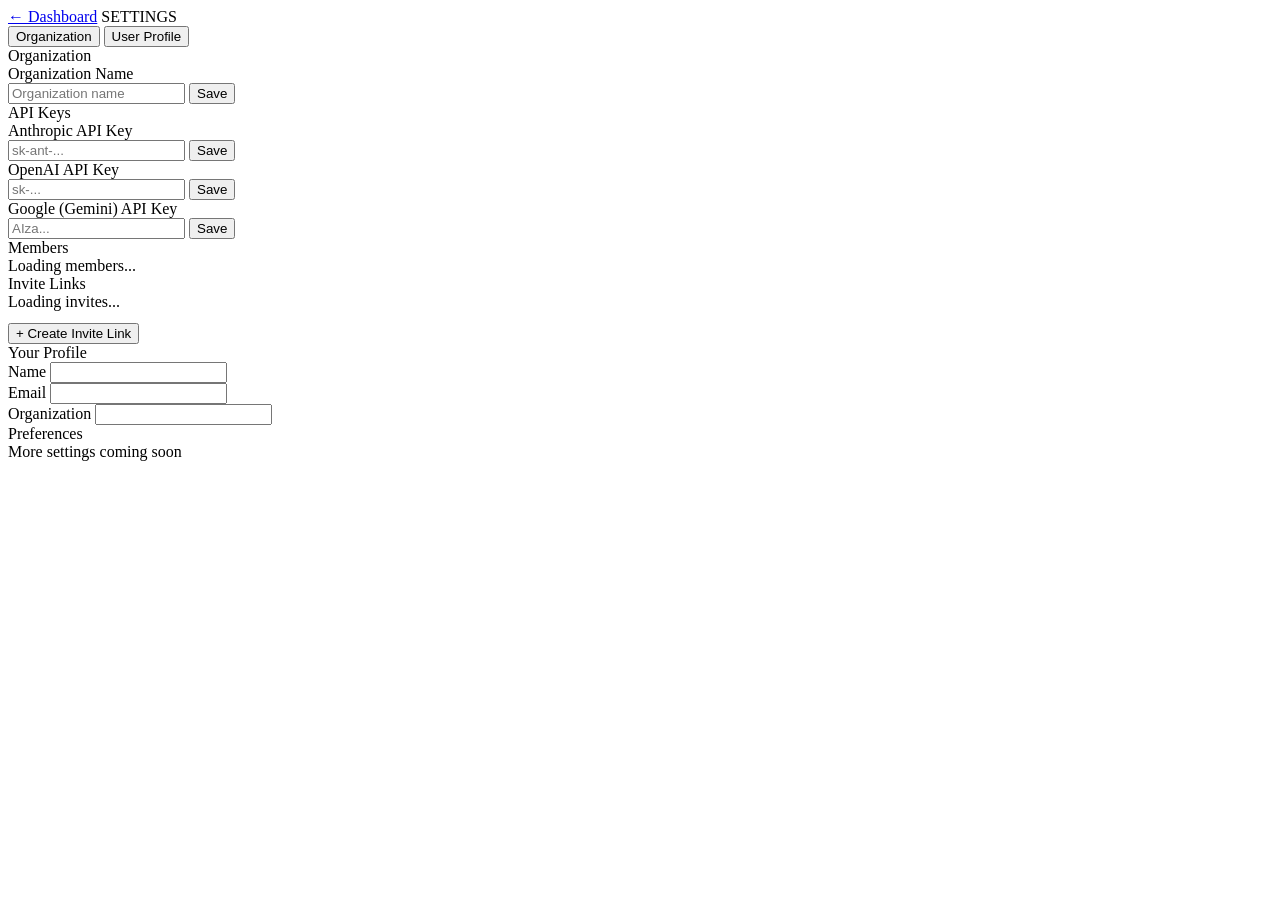
==== web/static/settings.html @ 425129fd "Multi-user auth, organization management, and settings UI - Google OAuth login with JWT session cook" ====
<!DOCTYPE html>
<html lang="en">
<head>
    <meta charset="UTF-8">
    <meta name="viewport" content="width=device-width, initial-scale=1.0">
    <title>Polyagentic — Settings</title>
    <link rel="stylesheet" href="/static/css/settings.css?v=1">
</head>
<body>
    <header class="settings-header">
        <div class="settings-header__left">
            <a href="/" class="settings-header__back">&larr; Dashboard</a>
            <span class="settings-header__title">SETTINGS</span>
        </div>
        <div class="settings-header__user" id="header-user">
            <img class="settings-header__avatar" id="header-avatar" src="" alt="" style="display:none">
            <span id="header-user-name"></span>
        </div>
    </header>

    <div class="settings-layout">
        <nav class="settings-tabs">
            <button class="settings-tab active" data-tab="org">Organization</button>
            <button class="settings-tab" data-tab="profile">User Profile</button>
        </nav>

        <div class="settings-content">
            <!-- Organization Tab -->
            <div class="settings-panel active" id="panel-org">
                <!-- Org Name -->
                <div class="settings-section">
                    <div class="settings-section__title">Organization</div>
                    <div class="settings-field">
                        <label class="settings-field__label">Organization Name</label>
                        <div class="settings-field__row">
                            <input type="text" class="settings-field__input" id="org-name"
                                   placeholder="Organization name" maxlength="200">
                            <button class="settings-btn settings-btn--primary" id="save-org-name">Save</button>
                        </div>
                        <div class="settings-status" id="org-name-status"></div>
                    </div>
                </div>

                <!-- API Keys -->
                <div class="settings-section">
                    <div class="settings-section__title">API Keys</div>
                    <div class="settings-field">
                        <label class="settings-field__label">Anthropic API Key</label>
                        <div class="settings-field__row">
                            <input type="password" class="settings-field__input" id="key-anthropic"
                                   placeholder="sk-ant-..." autocomplete="off">
                            <button class="settings-btn settings-btn--primary settings-btn--small"
                                    data-key="ANTHROPIC_API_KEY" data-input="key-anthropic">Save</button>
                        </div>
                    </div>
                    <div class="settings-field">
                        <label class="settings-field__label">OpenAI API Key</label>
                        <div class="settings-field__row">
                            <input type="password" class="settings-field__input" id="key-openai"
                                   placeholder="sk-..." autocomplete="off">
                            <button class="settings-btn settings-btn--primary settings-btn--small"
                                    data-key="OPENAI_API_KEY" data-input="key-openai">Save</button>
                        </div>
                    </div>
                    <div class="settings-field">
                        <label class="settings-field__label">Google (Gemini) API Key</label>
                        <div class="settings-field__row">
                            <input type="password" class="settings-field__input" id="key-google"
                                   placeholder="AIza..." autocomplete="off">
                            <button class="settings-btn settings-btn--primary settings-btn--small"
                                    data-key="GOOGLE_API_KEY" data-input="key-google">Save</button>
                        </div>
                    </div>
                    <div class="settings-status" id="api-key-status"></div>
                </div>

                <!-- Members -->
                <div class="settings-section">
                    <div class="settings-section__title">Members</div>
                    <div id="members-container">
                        <div class="settings-empty">Loading members...</div>
                    </div>
                </div>

                <!-- Invite Links -->
                <div class="settings-section">
                    <div class="settings-section__title">Invite Links</div>
                    <div id="invites-container">
                        <div class="settings-empty">Loading invites...</div>
                    </div>
                    <div style="margin-top: 12px;">
                        <button class="settings-btn settings-btn--secondary" id="create-invite-btn">
                            + Create Invite Link
                        </button>
                    </div>
                    <div class="settings-status" id="invite-status"></div>
                </div>
            </div>

            <!-- User Profile Tab -->
            <div class="settings-panel" id="panel-profile">
                <div class="settings-section">
                    <div class="settings-section__title">Your Profile</div>
                    <div class="settings-field">
                        <label class="settings-field__label">Name</label>
                        <input type="text" class="settings-field__input settings-field__input--readonly"
                               id="profile-name" readonly>
                    </div>
                    <div class="settings-field">
                        <label class="settings-field__label">Email</label>
                        <input type="text" class="settings-field__input settings-field__input--readonly"
                               id="profile-email" readonly>
                    </div>
                    <div class="settings-field">
                        <label class="settings-field__label">Organization</label>
                        <input type="text" class="settings-field__input settings-field__input--readonly"
                               id="profile-org" readonly>
                    </div>
                </div>
                <div class="settings-section">
                    <div class="settings-section__title">Preferences</div>
                    <div class="settings-empty">More settings coming soon</div>
                </div>
            </div>
        </div>
    </div>

    <script src="/static/js/settings.js?v=2"></script>
</body>
</html>
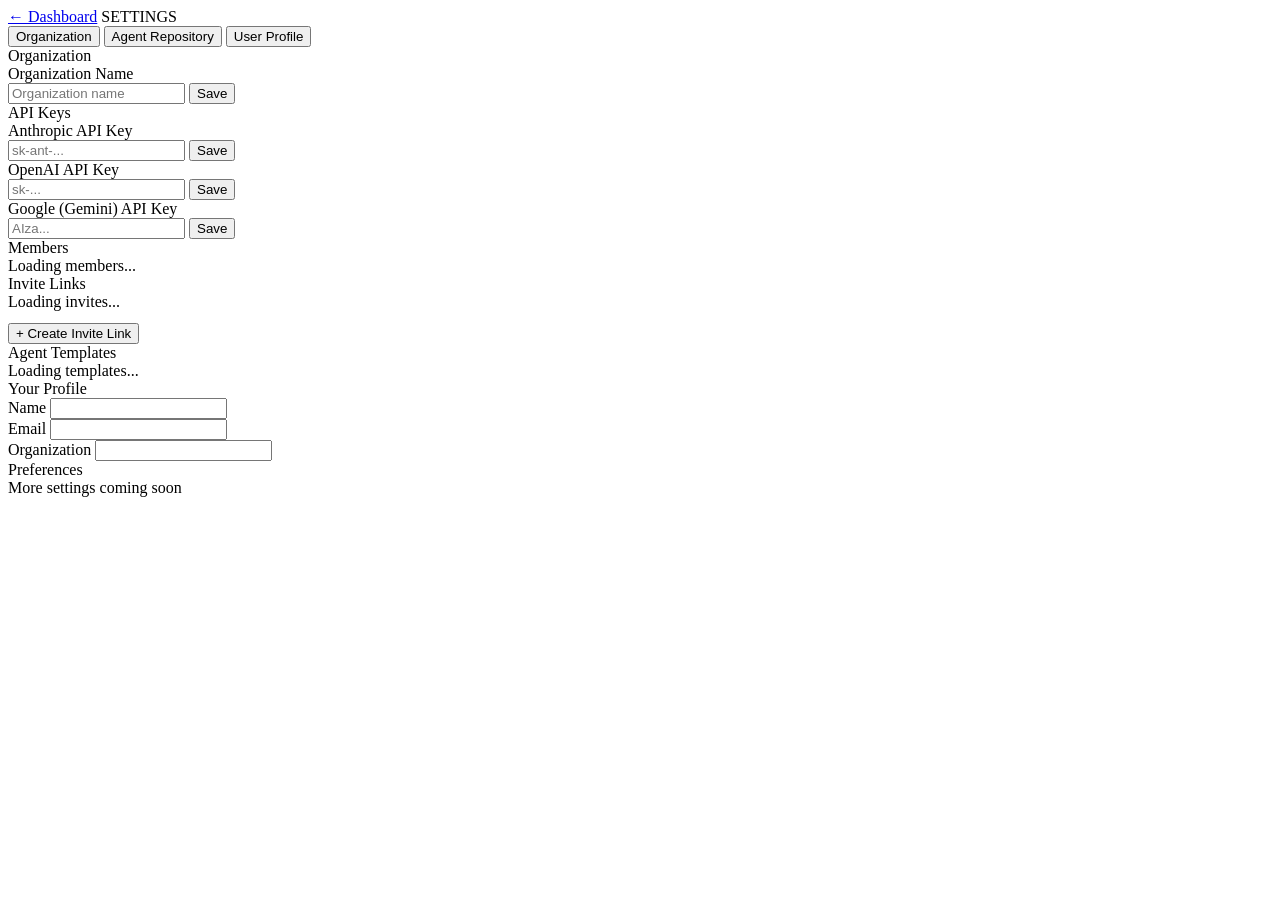
==== commit b3bcbba0: "Auth re-auth UI flow, token-based cost estimation, nudge cooldown, agent templates, and prompt impro" ====
--- a/web/static/settings.html
+++ b/web/static/settings.html
@@ -21,6 +21,7 @@
     <div class="settings-layout">
         <nav class="settings-tabs">
             <button class="settings-tab active" data-tab="org">Organization</button>
+            <button class="settings-tab" data-tab="repo">Agent Repository</button>
             <button class="settings-tab" data-tab="profile">User Profile</button>
         </nav>
 
@@ -97,6 +98,16 @@
                 </div>
             </div>
 
+            <!-- Agent Repository Tab -->
+            <div class="settings-panel" id="panel-repo">
+                <div class="settings-section">
+                    <div class="settings-section__title">Agent Templates</div>
+                    <div id="repo-templates-container">
+                        <div class="settings-empty">Loading templates...</div>
+                    </div>
+                </div>
+            </div>
+
             <!-- User Profile Tab -->
             <div class="settings-panel" id="panel-profile">
                 <div class="settings-section">
